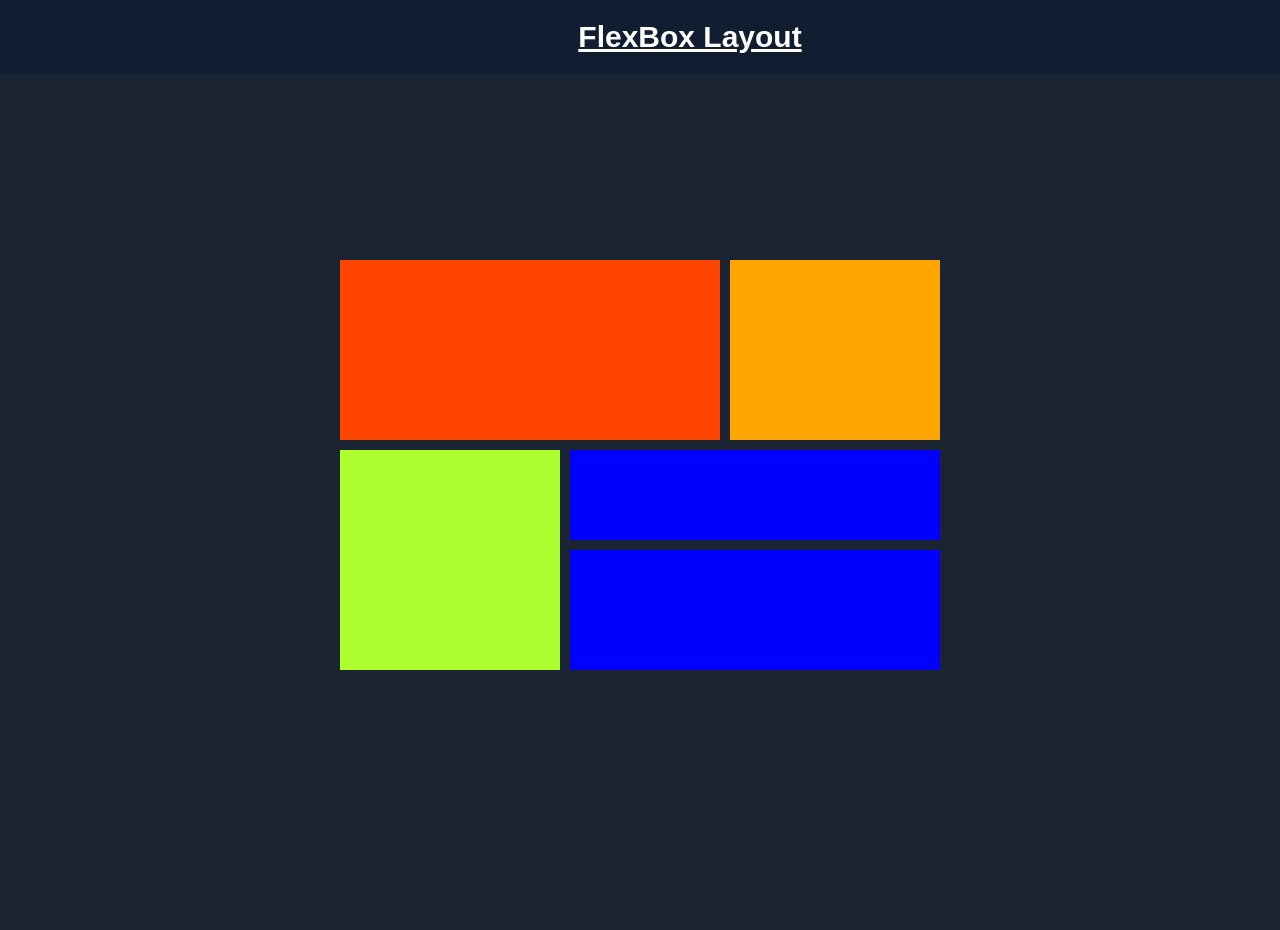
==== grid.html @ bad67927 "Add files via upload" ====
<!DOCTYPE html>
<html lang="en">

<head>
    <meta charset="UTF-8">
    <meta http-equiv="X-UA-Compatible" content="IE=edge">
    <meta name="viewport" content="width=device-width, initial-scale=1.0">
    <title>Grid Layout</title>
    <link rel="stylesheet" href="grid.css">
</head>
<body>
    <header>
        <p><a href="index.html" target="_blank">FlexBox Layout</a></p>
    </header>
    <main>
        <section>
            <div class="item5"></div>
            <div class="item4"></div>
            <div class="item3"></div>
            <div class="item2"></div>
            <div class="item1"></div>
        </section>
    </main>
    <footer>

    </footer>
</body>

</html>
---- grid.css ----
* {
    margin: 0;
    padding: 0;
    box-sizing: border-box;
}

body {
    background-color: rgb(27, 36, 51);
}

header {
    width: 100%;
    background-color: rgb(17, 29, 48);
    position: fixed;
    top: 0;
    padding: 20px;
    font-size: 30px;
    font-weight: bold;
    font-family: 'Segoe UI', Tahoma, Geneva, Verdana, sans-serif;
    text-align: center;
}

header a {
    color: white;
    margin-left: 100px;
}


main {
    display: flex;
    align-items: center;
    justify-content: center;
    margin: 250px auto;
}

section {
    display: grid;
    grid-template-areas:
        "item1 item1 item2"
        "item3 item4 item4"
        "item3 item5 item5";
    gap: 10px;
    padding: 10px;


    grid-template-columns: 220px 150px 210px;
    grid-template-rows: 180px 90px 120px;
}

section>div {
    padding: 2em;
}

.item1 {
    background-color: orangered;
    grid-area: item1;
}

.item2 {
    background-color: orange;
    grid-area: item2;
}

.item3 {
    background-color: greenyellow;
    grid-area: item3;
}

.item4 {
    background-color: blue;
    grid-area: item4;
}

.item5 {
    background-color: blue;
    grid-area: item5;
}
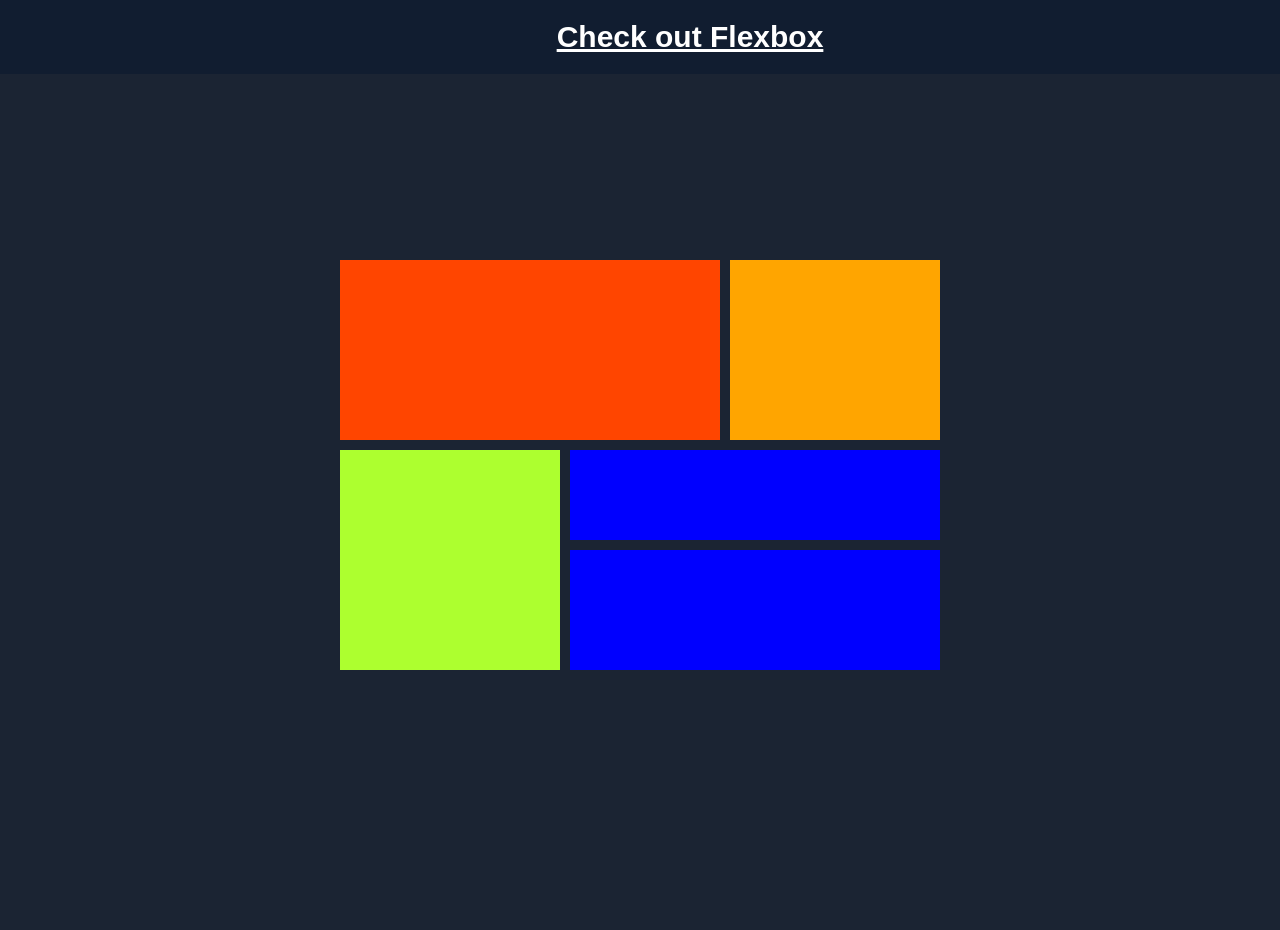
==== commit 5ecf5ca7: "Update grid.html" ====
--- a/grid.html
+++ b/grid.html
@@ -1,29 +1,25 @@
 <!DOCTYPE html>
 <html lang="en">
-
-<head>
-    <meta charset="UTF-8">
-    <meta http-equiv="X-UA-Compatible" content="IE=edge">
-    <meta name="viewport" content="width=device-width, initial-scale=1.0">
+  <head>
+    <meta charset="UTF-8" />
+    <meta http-equiv="X-UA-Compatible" content="IE=edge" />
+    <meta name="viewport" content="width=device-width, initial-scale=1.0" />
     <title>Grid Layout</title>
-    <link rel="stylesheet" href="grid.css">
-</head>
-<body>
+    <link rel="stylesheet" href="grid.css" />
+  </head>
+  <body>
     <header>
-        <p><a href="index.html" target="_blank">FlexBox Layout</a></p>
+      <p><a href="index.html" target="_blank">Check out Flexbox</a></p>
     </header>
     <main>
-        <section>
-            <div class="item5"></div>
-            <div class="item4"></div>
-            <div class="item3"></div>
-            <div class="item2"></div>
-            <div class="item1"></div>
-        </section>
+      <section>
+        <div class="item5"></div>
+        <div class="item4"></div>
+        <div class="item3"></div>
+        <div class="item2"></div>
+        <div class="item1"></div>
+      </section>
     </main>
-    <footer>
-
-    </footer>
-</body>
-
-</html>+    <footer></footer>
+  </body>
+</html>
